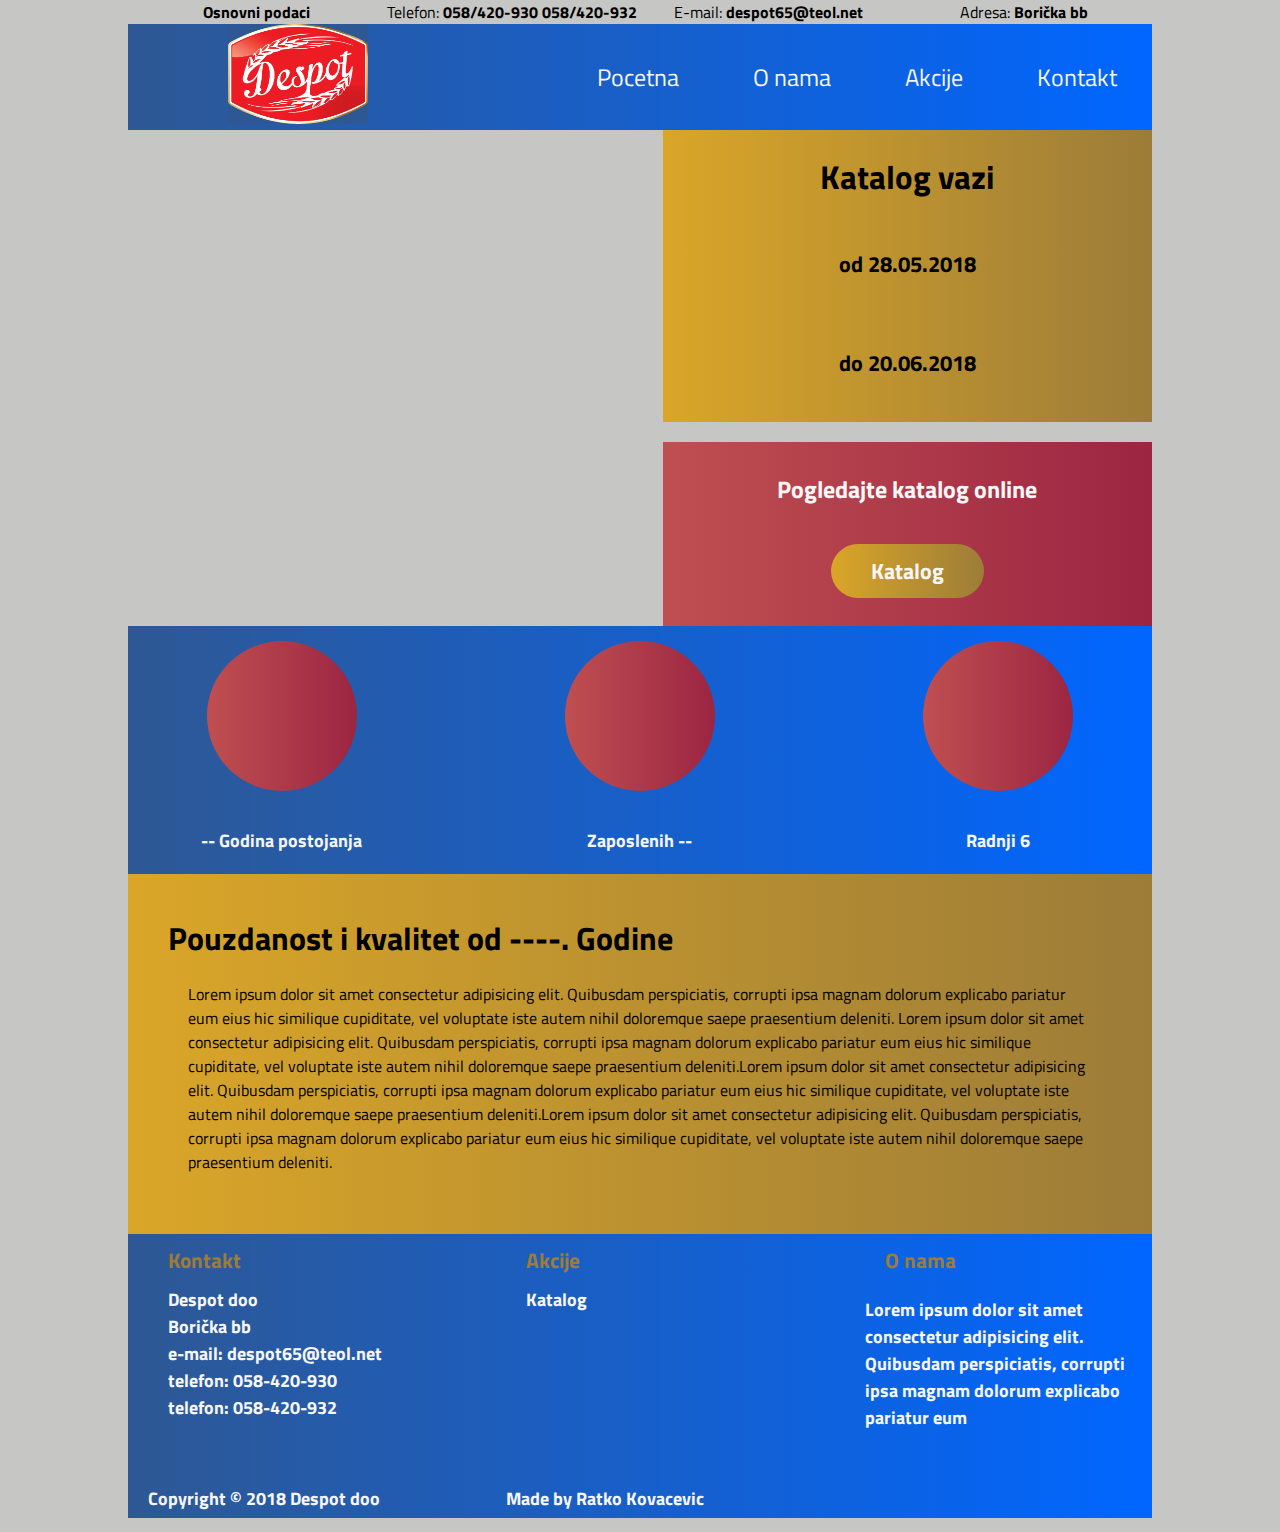
==== index.html @ 434c9f51 "ïnit" ====
<!DOCTYPE html>
<html lang="sr">
<html lang="en">
<html lang="de">

<head>
    <meta charset="UTF-8">
    <meta name="viewport" content="width=device-width, initial-scale=1.0">
    <meta http-equiv="X-UA-Compatible" content="ie=edge">
    <link rel="stylesheet" href="./css/main.css">
    <link rel="stylesheet" href="https://use.fontawesome.com/releases/v5.0.13/css/all.css" integrity="sha384-DNOHZ68U8hZfKXOrtjWvjxusGo9WQnrNx2sqG0tfsghAvtVlRW3tvkXWZh58N9jp"
        crossorigin="anonymous">
    <link href="https://fonts.googleapis.com/css?family=Titillium+Web" rel="stylesheet">
    <title>Pocetna</title>
</head>

<body>
    <!-- info -->
    <div class="container">
        <div id="hero" class="podaci">
            <b>Osnovni podaci</b>
            <span>Telefon:
                <b>058/420-930</b>
                <b>058/420-932</b>
            </span>
            <span>E-mail:
                <b>despot65@teol.net</b>
            </span>
            <span> Adresa:
                <b>Borička bb</b>
            </span>
        </div>
    </div>
    <!-- Navigation -->
    <div class="container main-nav">
        <a href="#hero">
            <img class="logo" src="./img/logo.jpg" alt="Despot D.o.o.">
        </a>
        <nav>
            <ul>
                <li>
                    <a href="#hero">Pocetna </a>
                </li>
                <li>
                    <a href="#onama">O nama</a>
                </li>
                <li>
                    <a href="katalog.html">Akcije</a>
                </li>
                <li>
                    <a href="kontakt.html">Kontakt </a>
                </li>
            </ul>
        </nav>
    </div>
    <!-- Slike -->
    <div class="top-container container">
        <div class="showcase">
        </div>
        <div class="top-box top-box-a">
            <h2>Katalog vazi</h2>
            <p>od 28.05.2018</p>
            <p>do 20.06.2018</p>
        </div>
        <div class="top-box top-box-b">
            <h2>Pogledajte katalog online</h2>
            <a href="katalog.html">Katalog</a>
        </div>
    </div>
    <!-- icons -->
    <div class="container-grid container">
        <div>
            <div class="circle">
                <i class="fas fa-building icons"></i>
            </div>
            <p>-- Godina postojanja</p>
        </div>
        <div>
            <div class="circle">
                <i class="fas fa-users icons"></i>
            </div>
            <p>Zaposlenih --</p>
        </div>
        <div>
            <div class="circle">
                <i class="fas fa-shopping-cart icons"></i>
            </div>
            <p>Radnji 6</p>
        </div>
    </div>
    <!-- O nama -->
    <div id="onama" class="container">
        <div class="bg-blue">
            <h1>Pouzdanost i kvalitet od ----. Godine</h1>
            <p> Lorem ipsum dolor sit amet consectetur adipisicing elit. Quibusdam perspiciatis, corrupti ipsa magnam dolorum
                explicabo pariatur eum eius hic similique cupiditate, vel voluptate iste autem nihil doloremque saepe praesentium
                deleniti. Lorem ipsum dolor sit amet consectetur adipisicing elit. Quibusdam perspiciatis, corrupti ipsa
                magnam dolorum explicabo pariatur eum eius hic similique cupiditate, vel voluptate iste autem nihil doloremque
                saepe praesentium deleniti.Lorem ipsum dolor sit amet consectetur adipisicing elit. Quibusdam perspiciatis,
                corrupti ipsa magnam dolorum explicabo pariatur eum eius hic similique cupiditate, vel voluptate iste autem
                nihil doloremque saepe praesentium deleniti.Lorem ipsum dolor sit amet consectetur adipisicing elit. Quibusdam
                perspiciatis, corrupti ipsa magnam dolorum explicabo pariatur eum eius hic similique cupiditate, vel voluptate
                iste autem nihil doloremque saepe praesentium deleniti.
            </p>
        </div>
    </div>
    <footer>
        <div class="container-grid container footer-text">
            <div>
                <h3>Kontakt</h3>
                <ul>
                    <li>Despot doo</li>
                    <li>Borička bb</li>
                    <li>e-mail: despot65@teol.net</li>
                    <li>telefon: 058-420-930</li>
                    <li>telefon: 058-420-932</li>
                </ul>
            </div>
            <div>
                <h3>Akcije</h3>
                <ul>
                    <li>
                        <a href="katalog.html">Katalog</a>
                    </li>
                </ul>
            </div>
            <div>
                <h3>O nama</h3>
                <p>Lorem ipsum dolor sit amet consectetur adipisicing elit. Quibusdam perspiciatis, corrupti ipsa magnam dolorum
                    explicabo pariatur eum </p>
            </div>
            <p>Copyright &copy; 2018 Despot doo </p>
            <p>Made by
                <a href="ratkokovacevic.com">Ratko Kovacevic</a>
            </p>
        </div>
    </footer>
    <script src="/js/main.js"></script>
</body>

</html>
---- css/main.css ----
* {
    padding: 0;
    margin: 0;
}

:root {
    --blue: linear-gradient( to right, #2E5894, #0066FF);
    --gold: linear-gradient( to right, #daa628, #9c7c38);
    --gray: #c6c6c5;
    --white: #f6f6f6;
    --red: linear-gradient(to right, #BF4F51, #9C2542);
}

body,
html {
    scroll-behavior: smooth;
    word-break: keep-all;
    overflow-x: hidden;
    font-family: 'Titillium Web', sans-serif;
    background-color: var(--gray);
}

p {
    padding: 20px;
}

.container {
    width: 80%;
    padding: 0;
    margin: 0 auto;
}

.podaci {
    color: #000000;
    display: grid;
    grid-template-columns: repeat(4, 1fr);
    text-align: center;
}

/* nav */

.main-nav {
    background-image: var(--blue);
}

.logo {
    text-align: center;
    height: 100px;
    width: 140px;
    padding: 0 100px;
}

nav {
    float: right;
}

nav ul {
    list-style: none;
    text-align: center;
    display: block;
}

nav li {
    display: inline-block;
    font-size: 24px;
}

nav a {
    text-decoration: none;
    color: var(--white);
    padding: 35px;
    display: block;
}

nav li:hover a {
    color: #000000;
}

nav li:hover {
    background-image: var(--red);
}

/* Top Container */

.top-container {
    display: grid;
    grid-gap: 20px;
    grid-template-areas: 'showcase showcase top-box-a' 'showcase showcase top-box-b';
}

/* Showcase */

.showcase {
    grid-area: showcase;
    min-height: 400px;
    background: url(https://image.ibb.co/kYJK8x/showcase.jpg);
    background-size: cover;
    background-position: center;
    padding: 3rem;
}

/* Top Box */

.top-box {
    display: grid;
    align-items: center;
    justify-items: center;
    padding: 10px;
}

.top-box-a {
    grid-area: top-box-a;
    background-image: var(--gold);
    font-weight: 700;
    font-size: 22px;
}

.top-box-b {
    grid-area: top-box-b;
    background-image: var(--red);
    color: var(--white);
}

.top-box-b a {
    background-image: var(--gold);
    padding: 10px 40px;
    border-radius: 30px;
    font-size: 22px;
    font-weight: 700;
    text-decoration: none;
    color: var(--white);
}

/* icons*/

.container-grid {
    background-image: var(--blue);
    display: grid;
    grid-gap: 5%;
    grid-template-columns: repeat(3, 1fr);
    text-align: center;
    color: var(--white);
    font-weight: 700;
    font-size: 18px;
}

.fas {
    margin-top: 30%;
}

.circle {
    text-align: center;
    background-image: var(--red);
    border-radius: 50%;
    width: 150px;
    height: 150px;
    color: var(--white);
    font-size: 60px;
    margin: 5% auto;
}

.grid-text {
    text-align: center;
    padding: 5%;
    font-size: 24px;
    font-weight: 700;
}

/* O nama */

.bg-blue {
    background-image: var(--gold);
    color: #000000;
    padding: 40px;
}

/* Footer */

footer ul {
    list-style: none;
    padding: 10px 0 5px 40px
}

footer h3 {
    padding: 10px 0 0 40px;
    color: #9c7c38;
}

footer a {
    text-decoration: none;
    color: var(--white);
}

.footer-text {
    text-align: left;
}

/* Katalog */

#flipbook {
    padding: 40px 0;
    margin: 0 auto;
}

/* Contact */

label {
    display: block;
    margin-top: 20px;
    letter-spacing: 2px;
}

form {
    margin: 0 auto;
    width: 459px;
}

input,
textarea {
    width: 439px;
    height: 27px;
    background: #efefef;
    border: 1px solid #dedede;
    padding: 10px;
    margin-top: 3px;
    font-size: 0.9em;
    color: #3a3a3a;
}

textarea {
    height: 213px;
    background-color: #efefef;
}

input,
textarea {
    width: 439px;
    height: 27px;
    background: #efefef;
    border: 1px solid #dedede;
    padding: 10px;
    margin-top: 3px;
    font-size: 0.9em;
    color: #3a3a3a;
    -moz-border-radius: 5px;
    -webkit-border-radius: 5px;
    border-radius: 5px;
}

input:focus,
textarea:focus {
    border: 1px solid #97d6eb;
}

#submit {
    width: 127px;
    height: 38px;
    background-image: var(--blue);
    text-indent: -9999px;
    border: none;
    margin: 20px 0;
    cursor: pointer;
    color: var(--white);
}

#submit:hover {
    opacity: .9;
}

/* Queries */

@media (min-width: 1200px) {}

@media (max-width: 992px) {
    .podaci {
        grid-template-columns: repeat(2, auto);
    }
}

@media (max-width: 768px) {
    nav {
        display: none;
    }
    .logo {
        width: 100%;
        height: 200px;
        padding: 0;
    }
    .podaci {
        grid-template-columns: repeat(1, auto);
    }
    .container-grid {
        grid-gap: 5%;
        grid-template-columns: repeat(1, auto);
    }
    .top-container {
        grid-template-areas: 'showcase' 'top-box-a' 'top-box-b';
    }
}
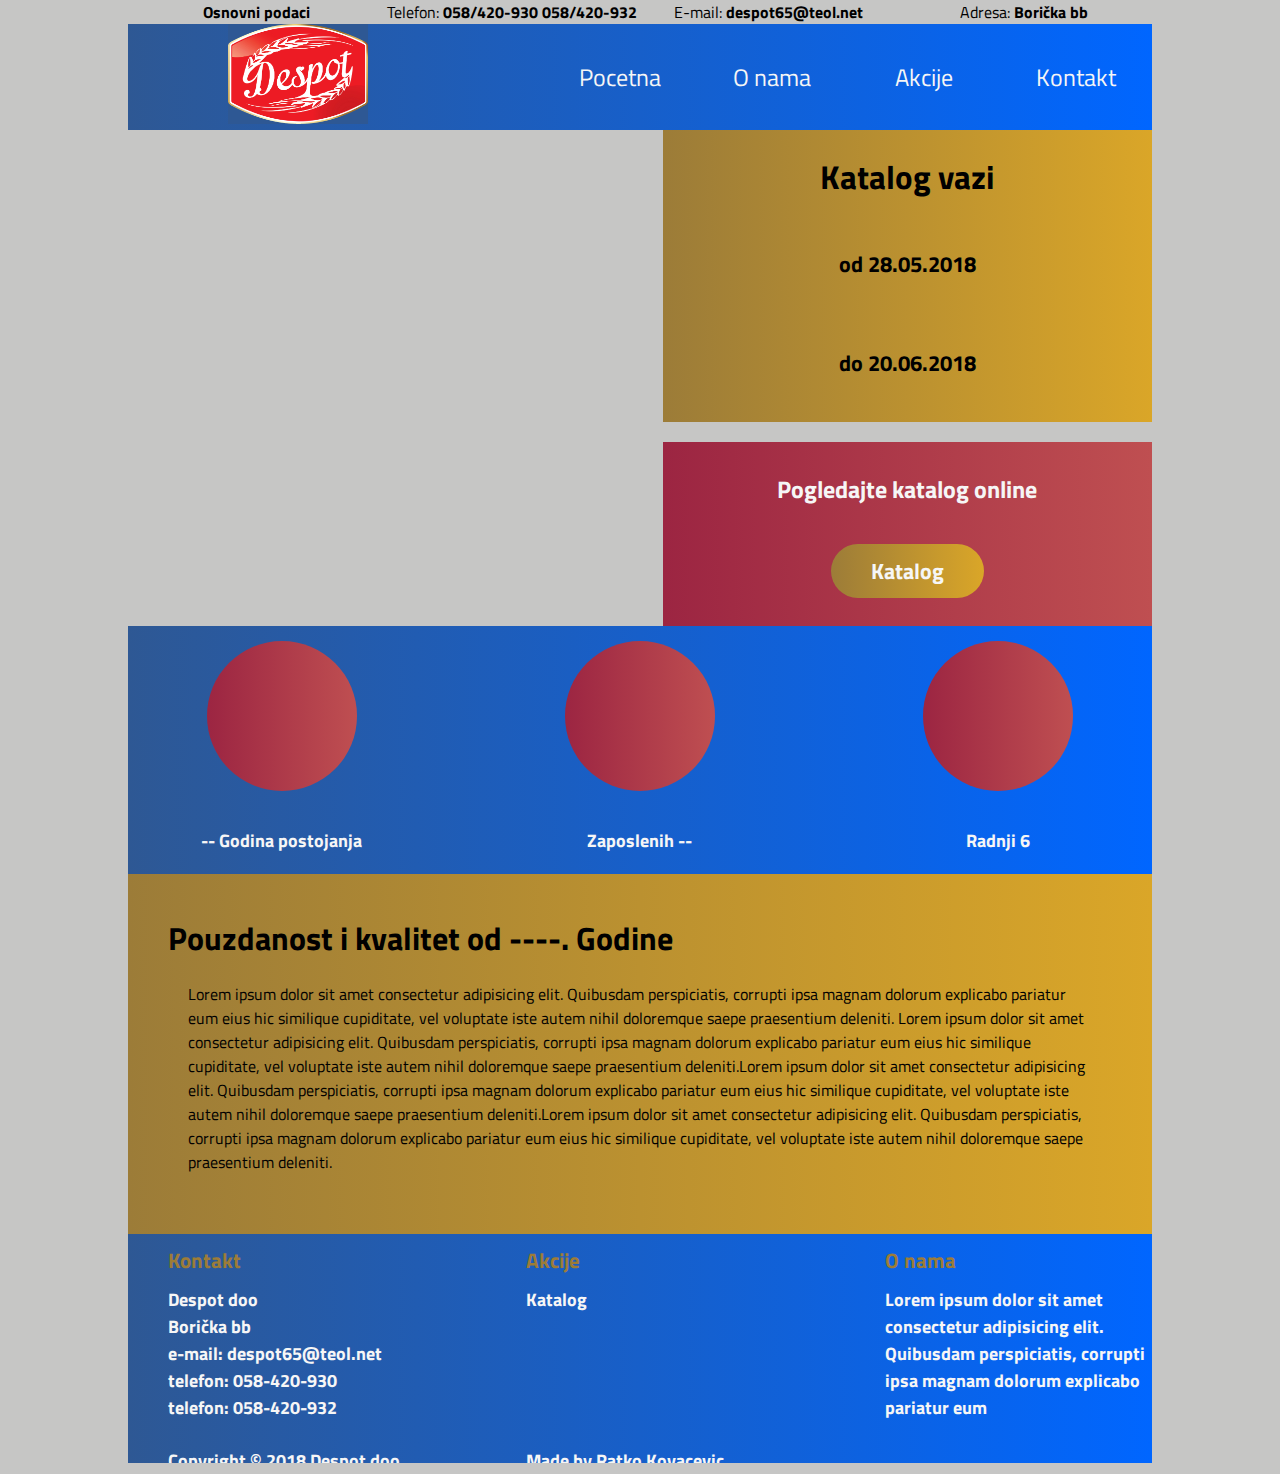
==== commit a6e283c5: "init" ====
--- a/index.html
+++ b/index.html
@@ -37,7 +37,7 @@
             <img class="logo" src="./img/logo.jpg" alt="Despot D.o.o.">
         </a>
         <nav>
-            <ul>
+            <ul class="podaci">
                 <li>
                     <a href="#hero">Pocetna </a>
                 </li>
--- a/css/main.css
+++ b/css/main.css
@@ -5,10 +5,10 @@
 
 :root {
     --blue: linear-gradient( to right, #2E5894, #0066FF);
-    --gold: linear-gradient( to right, #daa628, #9c7c38);
+    --gold: linear-gradient( to right, #9c7c38, #daa628);
     --gray: #c6c6c5;
     --white: #f6f6f6;
-    --red: linear-gradient(to right, #BF4F51, #9C2542);
+    --red: linear-gradient(to right, #9C2542, #BF4F51);
 }
 
 body,
@@ -195,6 +195,10 @@
     text-align: left;
 }
 
+footer p {
+    padding: 10px 0 0 40px;
+}
+
 /* Katalog */
 
 #flipbook {
@@ -211,15 +215,14 @@
 }
 
 form {
-    margin: 0 auto;
-    width: 459px;
+    width: 460px;
 }
 
 input,
 textarea {
     width: 439px;
     height: 27px;
-    background: #efefef;
+    background: var(--white);
     border: 1px solid #dedede;
     padding: 10px;
     margin-top: 3px;
@@ -229,14 +232,14 @@
 
 textarea {
     height: 213px;
-    background-color: #efefef;
+    background-color: var(--white);
 }
 
 input,
 textarea {
     width: 439px;
     height: 27px;
-    background: #efefef;
+    background: var(--white);
     border: 1px solid #dedede;
     padding: 10px;
     margin-top: 3px;
@@ -247,20 +250,24 @@
     border-radius: 5px;
 }
 
+#message {
+    height: 250px;
+}
+
 input:focus,
 textarea:focus {
     border: 1px solid #97d6eb;
 }
 
 #submit {
-    width: 127px;
-    height: 38px;
     background-image: var(--blue);
-    text-indent: -9999px;
-    border: none;
+    color: var(--white);
+    height: 50px;
+    width: 100px;
+    font-size: 15px;
+    font-weight: bold;
+    text-shadow: none;
     margin: 20px 0;
-    cursor: pointer;
-    color: var(--white);
 }
 
 #submit:hover {
@@ -275,11 +282,15 @@
     .podaci {
         grid-template-columns: repeat(2, auto);
     }
+    nav a{
+        padding: 10px;
+    }
 }
 
 @media (max-width: 768px) {
     nav {
-        display: none;
+        background-image: var(--blue);
+        width: 100%;
     }
     .logo {
         width: 100%;
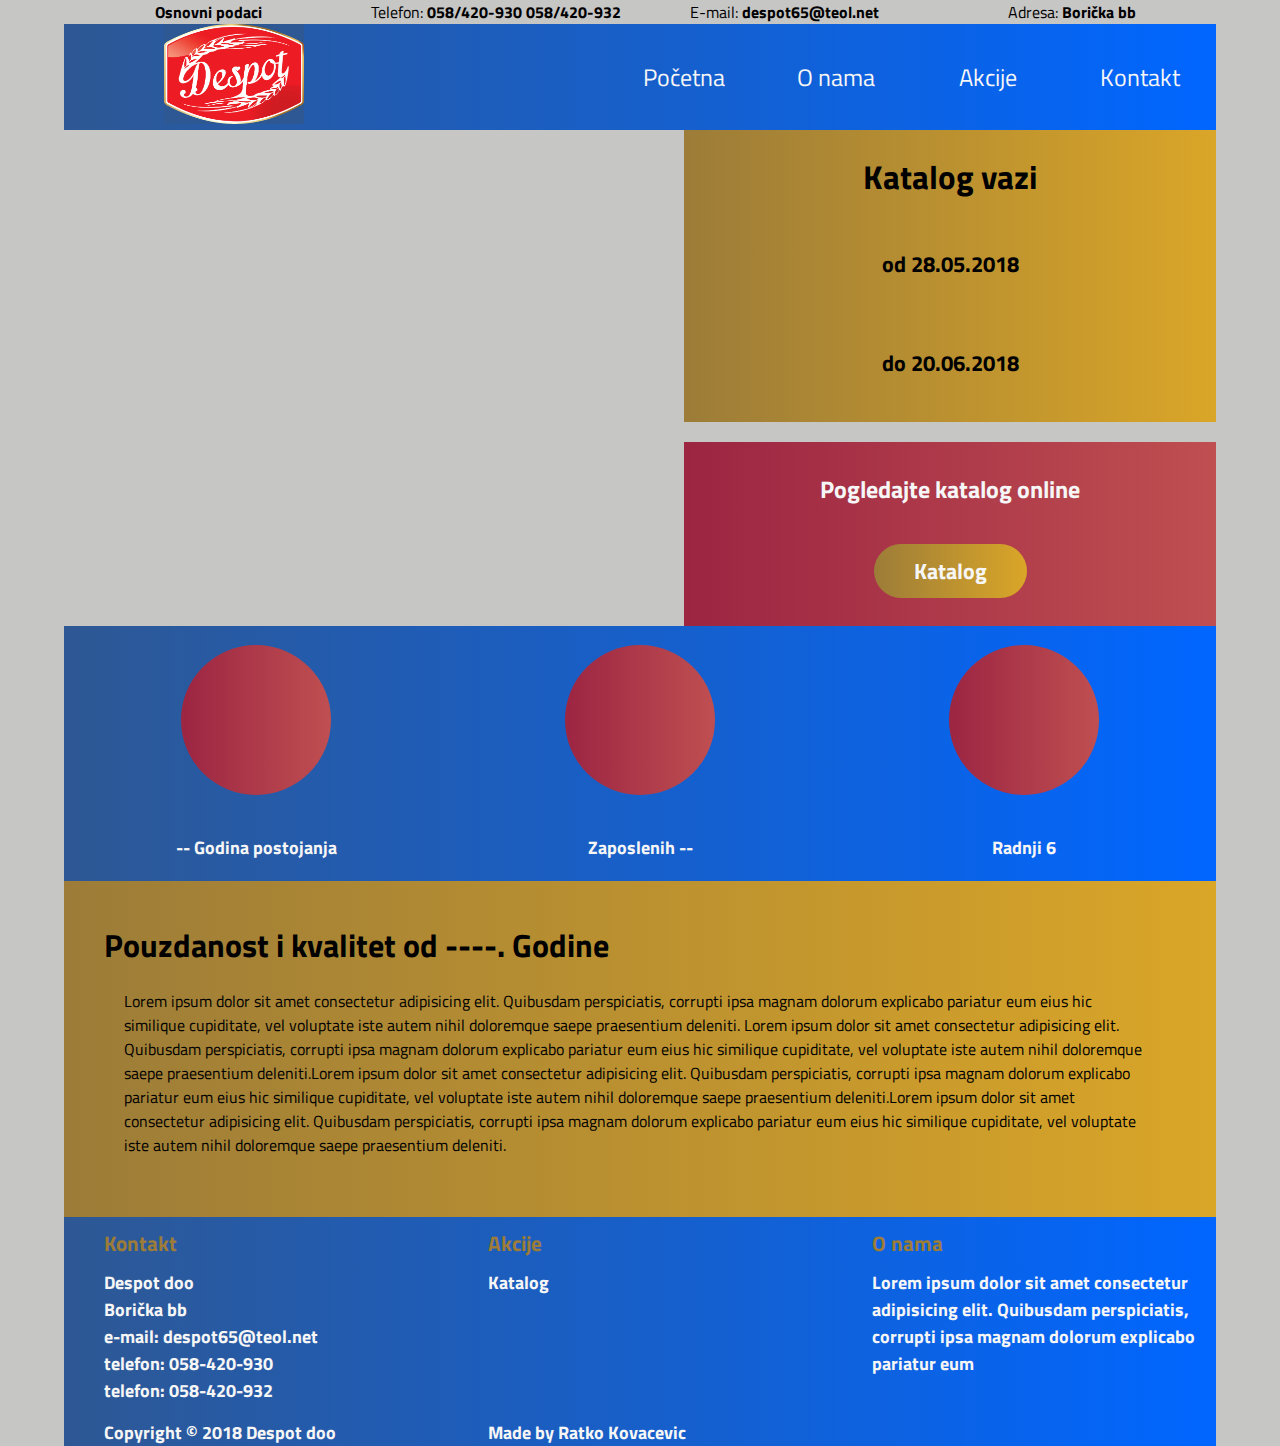
==== commit 78086bcd: "init" ====
--- a/index.html
+++ b/index.html
@@ -11,6 +11,7 @@
     <link rel="stylesheet" href="https://use.fontawesome.com/releases/v5.0.13/css/all.css" integrity="sha384-DNOHZ68U8hZfKXOrtjWvjxusGo9WQnrNx2sqG0tfsghAvtVlRW3tvkXWZh58N9jp"
         crossorigin="anonymous">
     <link href="https://fonts.googleapis.com/css?family=Titillium+Web" rel="stylesheet">
+    <link rel="shortcut icon" type="image/x-icon" href="./img/marker.png">
     <title>Pocetna</title>
 </head>
 
@@ -39,7 +40,7 @@
         <nav>
             <ul class="podaci">
                 <li>
-                    <a href="#hero">Pocetna </a>
+                    <a href="#hero">Početna </a>
                 </li>
                 <li>
                     <a href="#onama">O nama</a>
@@ -131,7 +132,7 @@
             </div>
             <p>Copyright &copy; 2018 Despot doo </p>
             <p>Made by
-                <a href="ratkokovacevic.com">Ratko Kovacevic</a>
+                <a href="http://www.ratkokovacevic.com/" target="_blank">Ratko Kovacevic</a>
             </p>
         </div>
     </footer>
--- a/css/main.css
+++ b/css/main.css
@@ -25,7 +25,7 @@
 }
 
 .container {
-    width: 80%;
+    width: 90%;
     padding: 0;
     margin: 0 auto;
 }
@@ -136,7 +136,6 @@
 .container-grid {
     background-image: var(--blue);
     display: grid;
-    grid-gap: 5%;
     grid-template-columns: repeat(3, 1fr);
     text-align: center;
     color: var(--white);
@@ -174,11 +173,28 @@
     padding: 40px;
 }
 
+/* Katalog */
+
+#katalog h1,
+h3 {
+    padding: 10px;
+}
+
+.hide {
+    display: none;
+}
+
+.single-katalog img {
+    margin: 0 auto;
+    display: block;
+    padding: 10px 0;
+}
+
 /* Footer */
 
 footer ul {
     list-style: none;
-    padding: 10px 0 5px 40px
+    padding: 10px 0 5px 40px;
 }
 
 footer h3 {
@@ -208,70 +224,22 @@
 
 /* Contact */
 
-label {
-    display: block;
-    margin-top: 20px;
-    letter-spacing: 2px;
-}
-
-form {
-    width: 460px;
-}
-
-input,
-textarea {
-    width: 439px;
-    height: 27px;
-    background: var(--white);
-    border: 1px solid #dedede;
-    padding: 10px;
-    margin-top: 3px;
-    font-size: 0.9em;
-    color: #3a3a3a;
-}
-
-textarea {
-    height: 213px;
-    background-color: var(--white);
-}
-
-input,
-textarea {
-    width: 439px;
-    height: 27px;
-    background: var(--white);
-    border: 1px solid #dedede;
-    padding: 10px;
-    margin-top: 3px;
-    font-size: 0.9em;
-    color: #3a3a3a;
-    -moz-border-radius: 5px;
-    -webkit-border-radius: 5px;
-    border-radius: 5px;
-}
-
-#message {
-    height: 250px;
-}
-
-input:focus,
-textarea:focus {
-    border: 1px solid #97d6eb;
-}
-
-#submit {
-    background-image: var(--blue);
-    color: var(--white);
-    height: 50px;
-    width: 100px;
-    font-size: 15px;
-    font-weight: bold;
-    text-shadow: none;
-    margin: 20px 0;
-}
-
-#submit:hover {
-    opacity: .9;
+#contact ul {
+    list-style: none;
+    padding-left: 30px;
+}
+
+#contact li {
+    font-weight: 700;
+    font-size: 22px;
+    letter-spacing: 1.1;
+}
+
+/* Map */
+
+#map{
+    height: 487px;
+    width: 100%;
 }
 
 /* Queries */
@@ -282,12 +250,25 @@
     .podaci {
         grid-template-columns: repeat(2, auto);
     }
-    nav a{
+    nav a {
         padding: 10px;
     }
+    .show {
+        display: none;
+    }
+    .hide {
+        display: block;
+    }
+    .hide img {
+        width: 100%;
+        height: auto;
+    }
 }
 
 @media (max-width: 768px) {
+    .podaci {
+        grid-template-columns: repeat(1, auto);
+    }
     nav {
         background-image: var(--blue);
         width: 100%;
@@ -307,4 +288,14 @@
     .top-container {
         grid-template-areas: 'showcase' 'top-box-a' 'top-box-b';
     }
+    .show {
+        display: none;
+    }
+    .hide {
+        display: block;
+    }
+    .hide img {
+        width: 100%;
+        height: auto;
+    }
 }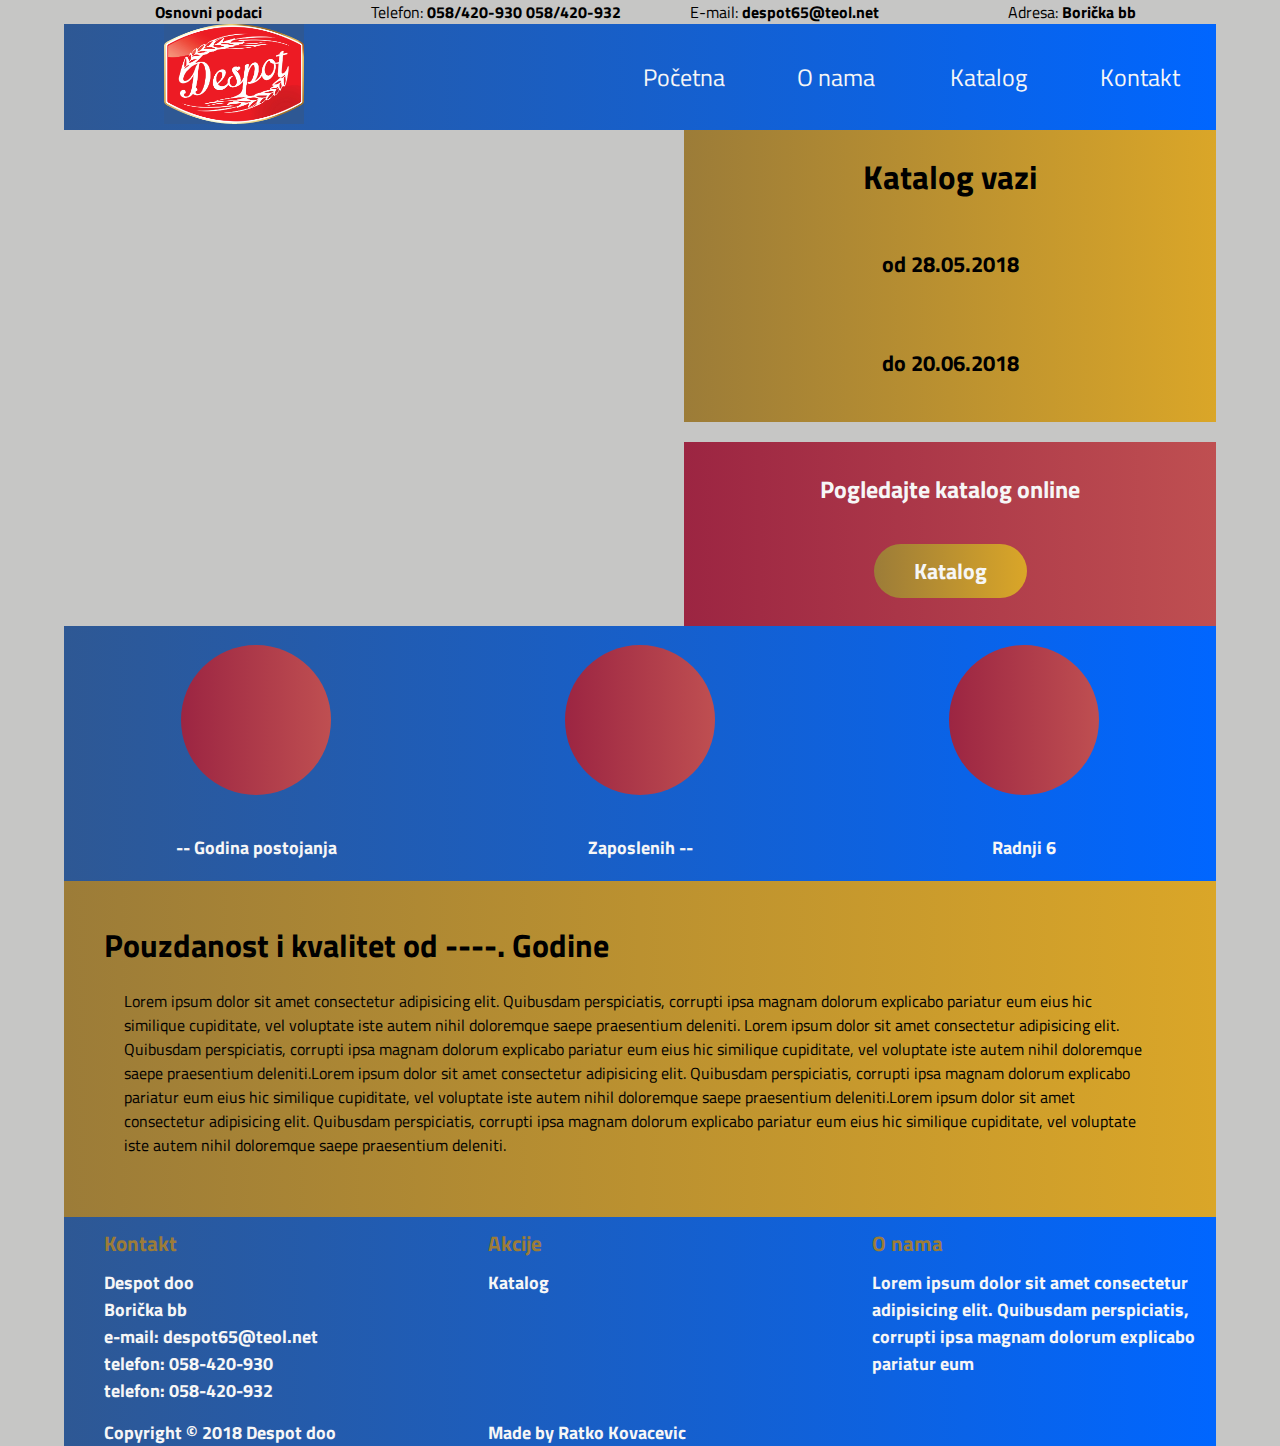
==== commit f66fb7ad: "init" ====
--- a/index.html
+++ b/index.html
@@ -8,6 +8,10 @@
     <meta name="viewport" content="width=device-width, initial-scale=1.0">
     <meta http-equiv="X-UA-Compatible" content="ie=edge">
     <link rel="stylesheet" href="./css/main.css">
+    <meta name="keywords" content="Despot, Katalog, katalog despot, katalog despot rogatica, rogatica despot, rogatica katalog,">
+    <meta property="og:title" content="Despot doo">
+    <meta property="og:url" content="">
+    <meta property="og:site_name" content="Despot doo">
     <link rel="stylesheet" href="https://use.fontawesome.com/releases/v5.0.13/css/all.css" integrity="sha384-DNOHZ68U8hZfKXOrtjWvjxusGo9WQnrNx2sqG0tfsghAvtVlRW3tvkXWZh58N9jp"
         crossorigin="anonymous">
     <link href="https://fonts.googleapis.com/css?family=Titillium+Web" rel="stylesheet">
@@ -46,7 +50,7 @@
                     <a href="#onama">O nama</a>
                 </li>
                 <li>
-                    <a href="katalog.html">Akcije</a>
+                    <a href="katalog.html">Katalog</a>
                 </li>
                 <li>
                     <a href="kontakt.html">Kontakt </a>
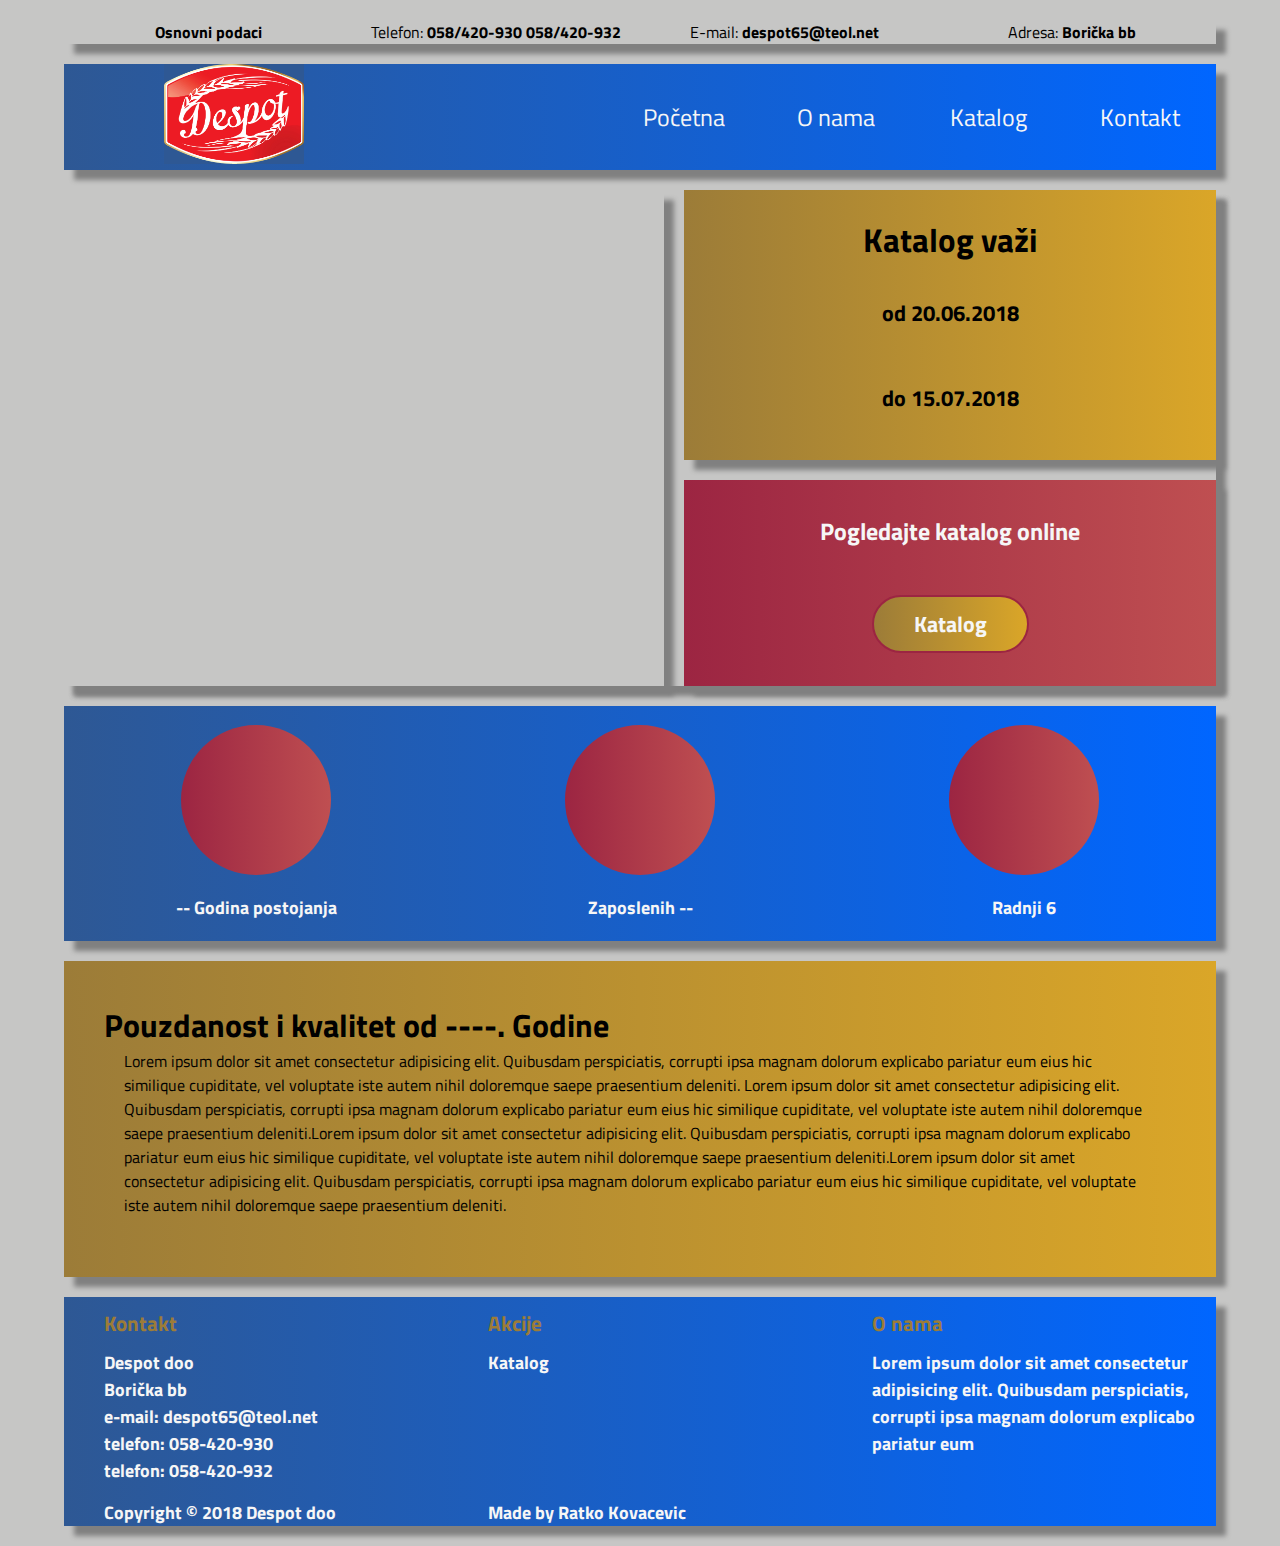
==== commit 7336be5e: "INIT" ====
--- a/index.html
+++ b/index.html
@@ -16,7 +16,7 @@
         crossorigin="anonymous">
     <link href="https://fonts.googleapis.com/css?family=Titillium+Web" rel="stylesheet">
     <link rel="shortcut icon" type="image/x-icon" href="./img/marker.png">
-    <title>Pocetna</title>
+    <title>Početna</title>
 </head>
 
 <body>
@@ -39,7 +39,7 @@
     <!-- Navigation -->
     <div class="container main-nav">
         <a href="#hero">
-            <img class="logo" src="./img/logo.jpg" alt="Despot D.o.o.">
+            <img class="logo" src="./img/logo.jpg" alt="Despot Doo">
         </a>
         <nav>
             <ul class="podaci">
@@ -63,9 +63,9 @@
         <div class="showcase">
         </div>
         <div class="top-box top-box-a">
-            <h2>Katalog vazi</h2>
-            <p>od 28.05.2018</p>
-            <p>do 20.06.2018</p>
+            <h2>Katalog važi</h2>
+            <p>od 20.06.2018</p>
+            <p>do 15.07.2018</p>
         </div>
         <div class="top-box top-box-b">
             <h2>Pogledajte katalog online</h2>
@@ -140,7 +140,7 @@
             </p>
         </div>
     </footer>
-    <script src="/js/main.js"></script>
+    <script src="./js/main.js"></script>
 </body>
 
 </html>--- a/css/main.css
+++ b/css/main.css
@@ -21,13 +21,14 @@
 }
 
 p {
-    padding: 20px;
+    padding: 0 20px 20px 20px;
 }
 
 .container {
     width: 90%;
     padding: 0;
-    margin: 0 auto;
+    margin: 20px auto;
+    box-shadow: 10px 10px 5px grey;
 }
 
 .podaci {
@@ -97,6 +98,7 @@
     background-size: cover;
     background-position: center;
     padding: 3rem;
+    box-shadow: 10px 10px 5px grey;
 }
 
 /* Top Box */
@@ -106,6 +108,7 @@
     align-items: center;
     justify-items: center;
     padding: 10px;
+    box-shadow: 10px 10px 5px grey;
 }
 
 .top-box-a {
@@ -129,6 +132,12 @@
     font-weight: 700;
     text-decoration: none;
     color: var(--white);
+    border: 2px solid #9C2542;
+}
+
+.top-box-b a:hover {
+    background: transparent;
+    border: 2px solid #daa628;
 }
 
 /* icons*/
@@ -237,7 +246,7 @@
 
 /* Map */
 
-#map{
+#map {
     height: 487px;
     width: 100%;
 }
